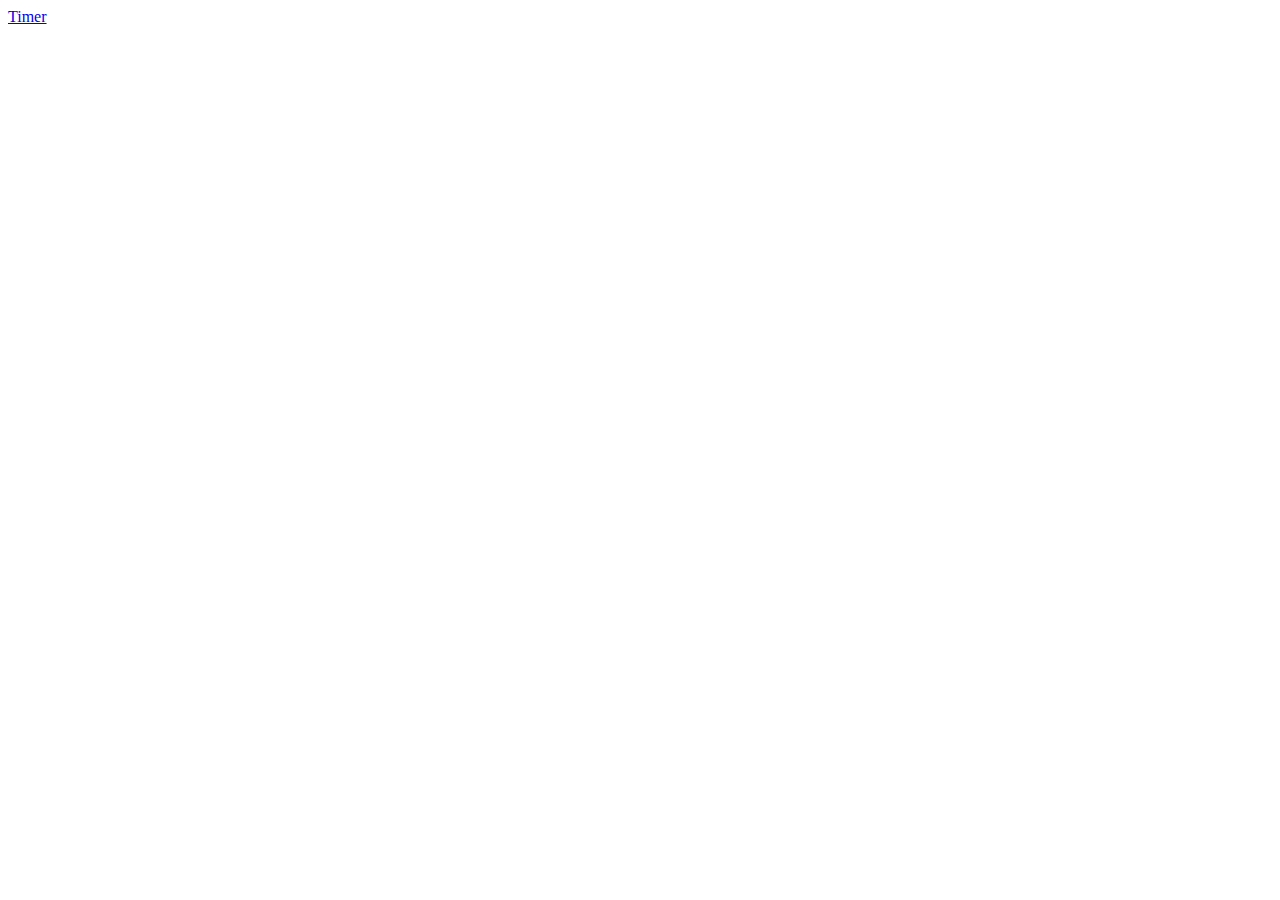
==== index.html @ 97d7c57e "Deploying to gh-pages from @ koleso8/goit-js-hw-10@986b876ce85a6d9fe1249980cb017f5e4fb14ea3 🚀" ====
<!DOCTYPE html>
<html lang="en">
  <head>
    <meta charset="UTF-8" />
    <link rel="icon" type="image/svg+xml" href="/favicon.svg" />
    <meta name="viewport" content="width=device-width, initial-scale=1.0" />
    <title>goit-js-hw-10</title>
    
    <link rel="stylesheet" href="/goit-js-hw-10/assets/styles-5dbee942.css">
  </head>
  <body>
    <a href="./1-timer.html">Timer</a>
  </body>
</html>
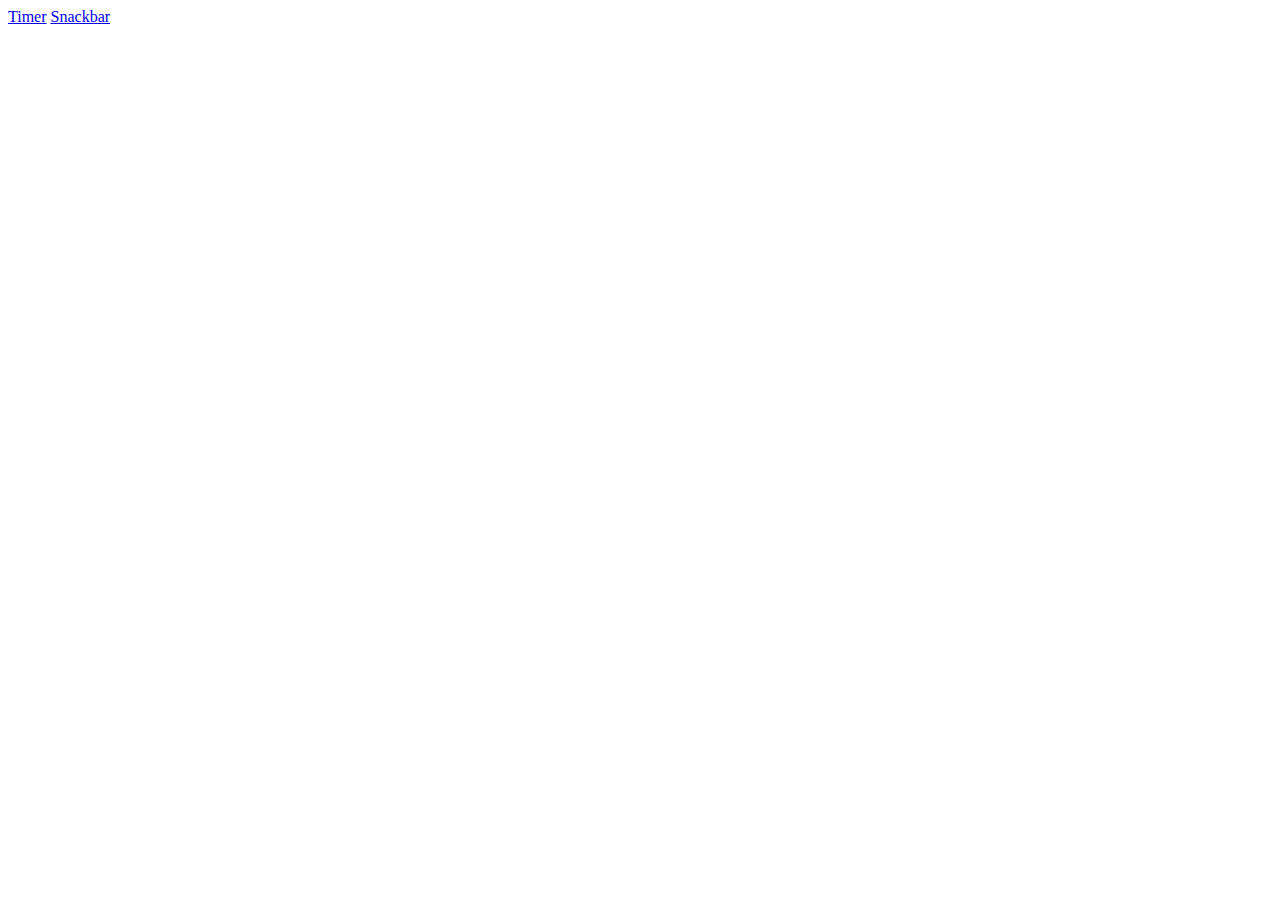
==== commit 3f497f4c: "Deploying to gh-pages from @ koleso8/goit-js-hw-10@b7315c08ca75460988948edfd6bbab0139aeaea4 🚀" ====
--- a/index.html
+++ b/index.html
@@ -2,13 +2,13 @@
 <html lang="en">
   <head>
     <meta charset="UTF-8" />
-    <link rel="icon" type="image/svg+xml" href="/favicon.svg" />
     <meta name="viewport" content="width=device-width, initial-scale=1.0" />
     <title>goit-js-hw-10</title>
     
-    <link rel="stylesheet" href="/goit-js-hw-10/assets/styles-5dbee942.css">
+    <link rel="stylesheet" href="/goit-js-hw-10/assets/styles-77a01d06.css">
   </head>
   <body>
     <a href="./1-timer.html">Timer</a>
+    <a href="./2-snackbar.html">Snackbar</a>
   </body>
 </html>
